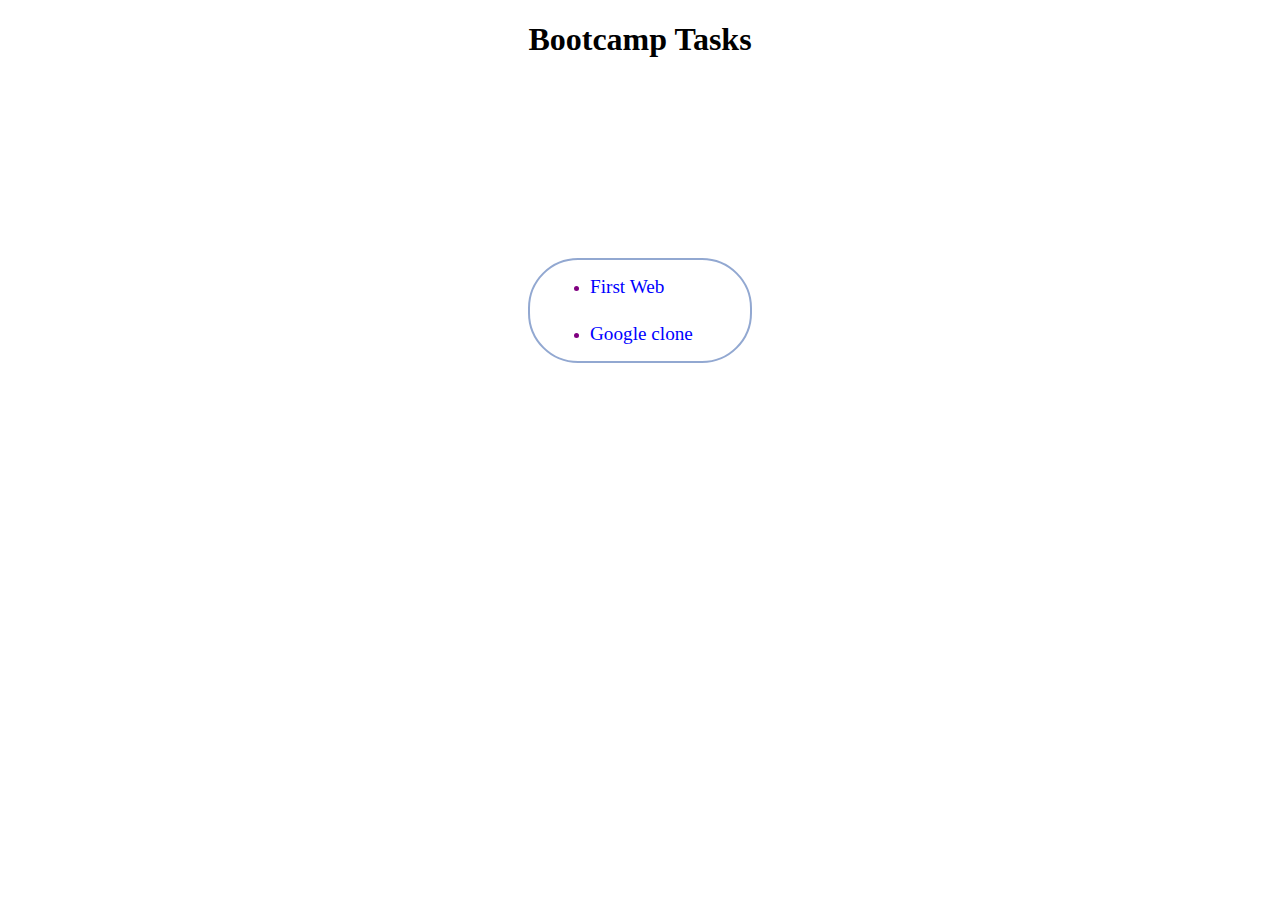
==== index.html @ 84818f93 "Add files via upload" ====
<!DOCTYPE html>
<html lang="en">
<head>
    <meta charset="UTF-8">
    <meta name="viewport" content="width=device-width, initial-scale=1.0">
    <link rel="stylesheet" href="style.css">
    <title>Web-Bootcamp</title>
</head>
<body>
    <h1>Bootcamp Tasks</h1>
    <div class="lst">
        <ul>
            <li><a href="https://sree077.github.io/Web-Bootcamp/firstweb/">First Web</a></li>
            <li class="li"><a href="https://sree077.github.io/Web-Bootcamp/gclone/">Google clone</a></li>
        </ul>
    </div>
</body>
</html>
---- style.css ----
h1{
    text-align: center;
}
.lst{
    color: purple;
    display:block;
    width:200px;
    margin-left:auto;
    margin-right:auto;
    margin-top: 200px;
    border:2px solid #92a8d1;
    border-radius: 50px;
    padding-left:20px;
}
ul li a {
    text-decoration: none;
    color: blue;
    font-size: larger;
}
.li{
    margin-top:25px;
}
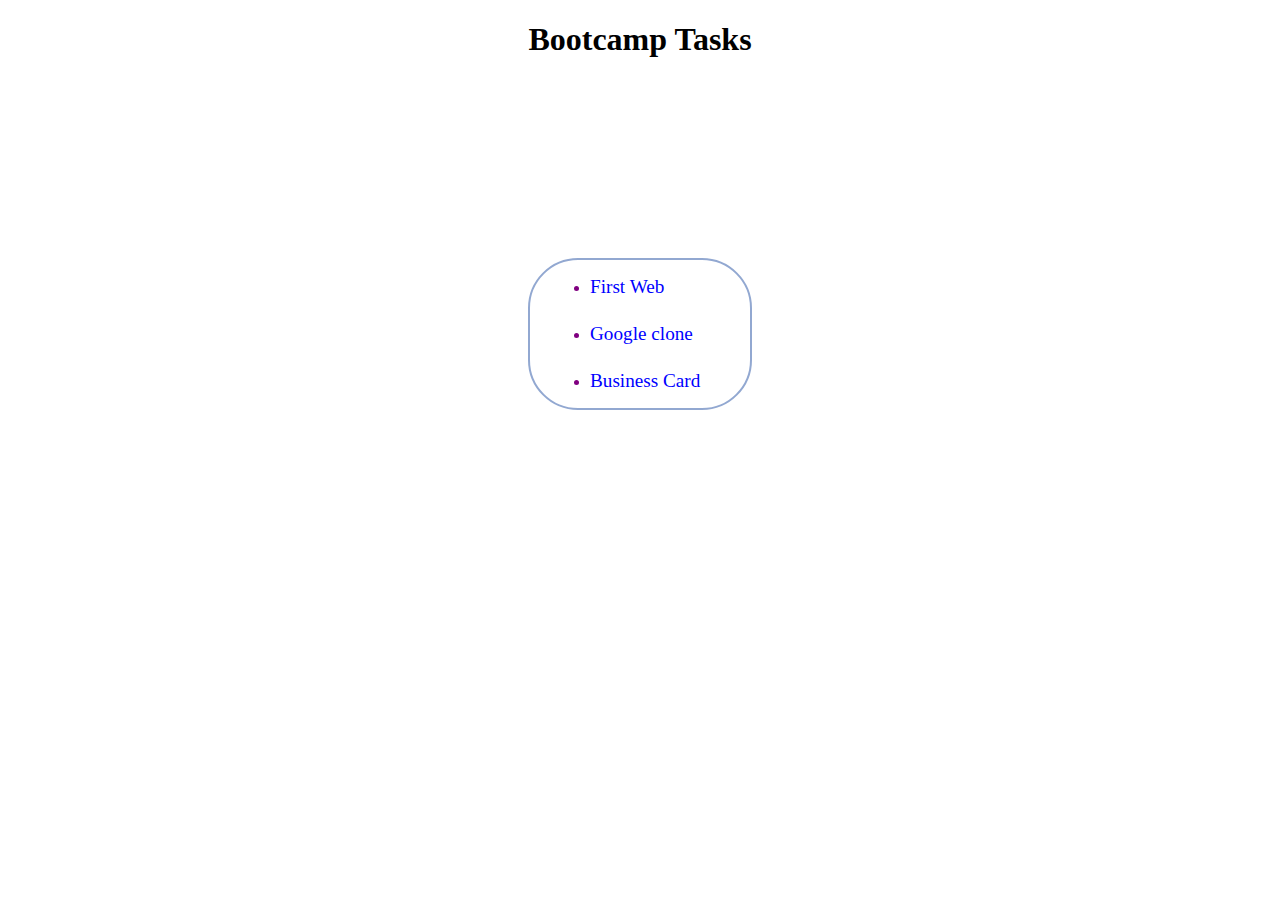
==== commit 7075e39f: "Update index.html" ====
--- a/index.html
+++ b/index.html
@@ -12,7 +12,8 @@
         <ul>
             <li><a href="https://sree077.github.io/Web-Bootcamp/firstweb/">First Web</a></li>
             <li class="li"><a href="https://sree077.github.io/Web-Bootcamp/gclone/">Google clone</a></li>
+            <li class="li"><a href="https://sree077.github.io/Web-Bootcamp/business-card/">Business Card</a></li>
         </ul>
     </div>
 </body>
-</html>+</html>
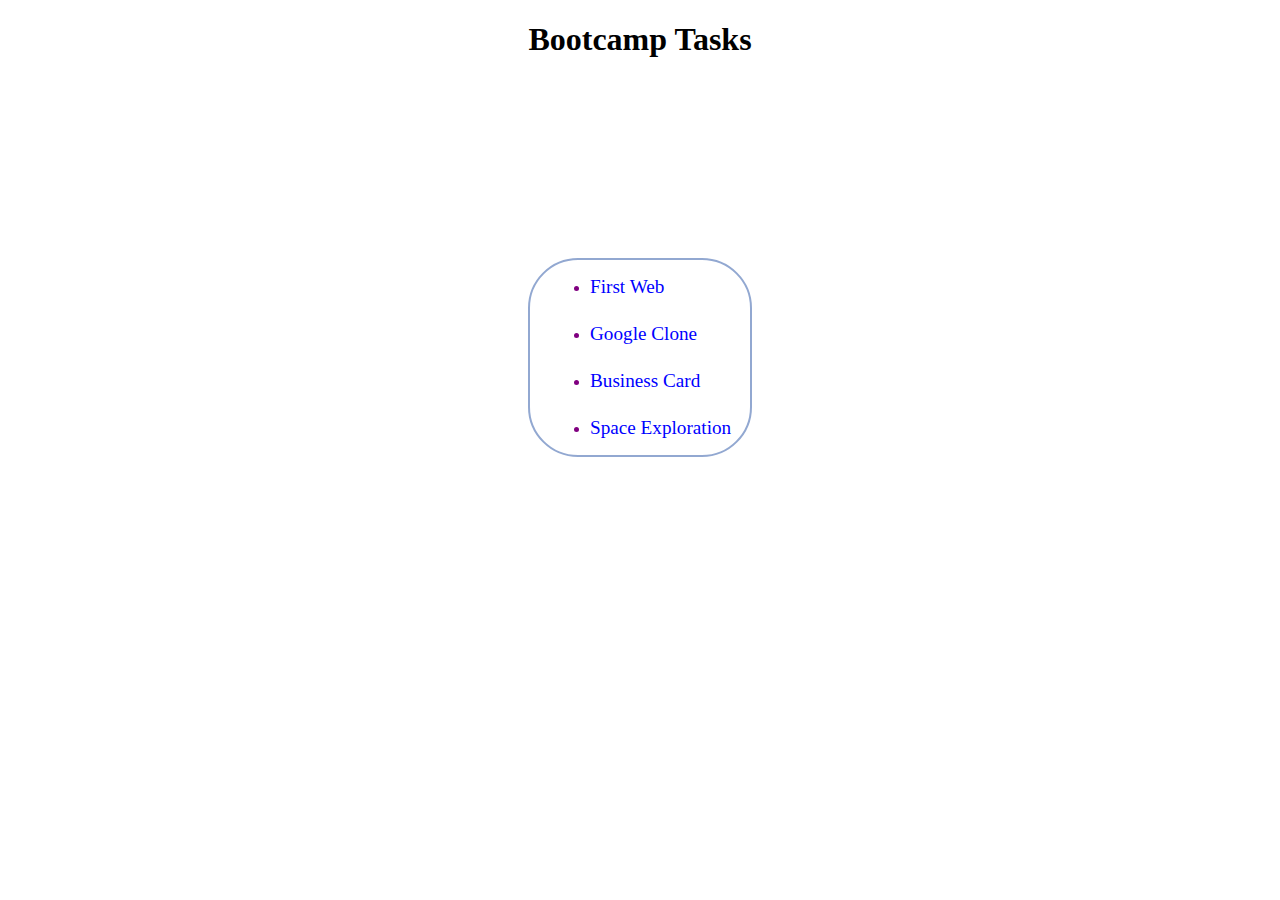
==== commit 6b8e250b: "Update index.html" ====
--- a/index.html
+++ b/index.html
@@ -11,8 +11,9 @@
     <div class="lst">
         <ul>
             <li><a href="https://sree077.github.io/Web-Bootcamp/firstweb/">First Web</a></li>
-            <li class="li"><a href="https://sree077.github.io/Web-Bootcamp/gclone/">Google clone</a></li>
+            <li class="li"><a href="https://sree077.github.io/Web-Bootcamp/gclone/">Google Clone</a></li>
             <li class="li"><a href="https://sree077.github.io/Web-Bootcamp/business-card/">Business Card</a></li>
+            <li class="li"><a href="https://sree077.github.io/Web-Bootcamp/space-exploration/">Space Exploration</a></li>
         </ul>
     </div>
 </body>
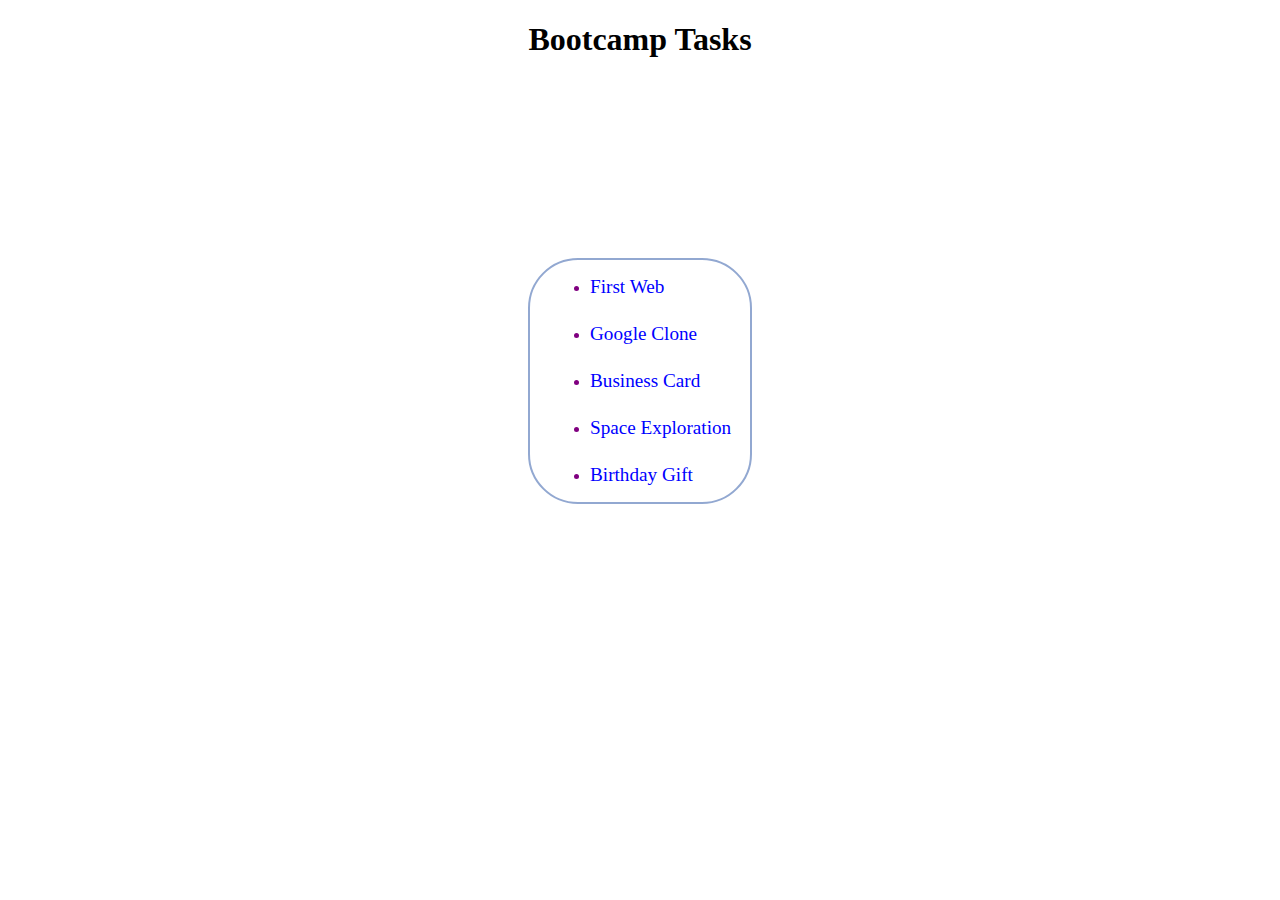
==== commit b4f03dbd: "Update index.html" ====
--- a/index.html
+++ b/index.html
@@ -14,6 +14,7 @@
             <li class="li"><a href="https://sree077.github.io/Web-Bootcamp/gclone/">Google Clone</a></li>
             <li class="li"><a href="https://sree077.github.io/Web-Bootcamp/business-card/">Business Card</a></li>
             <li class="li"><a href="https://sree077.github.io/Web-Bootcamp/space-exploration/">Space Exploration</a></li>
+            <li class="li"><a href="https://sree077.github.io/Web-Bootcamp/Bdaygift/">Birthday Gift</a></li>
         </ul>
     </div>
 </body>
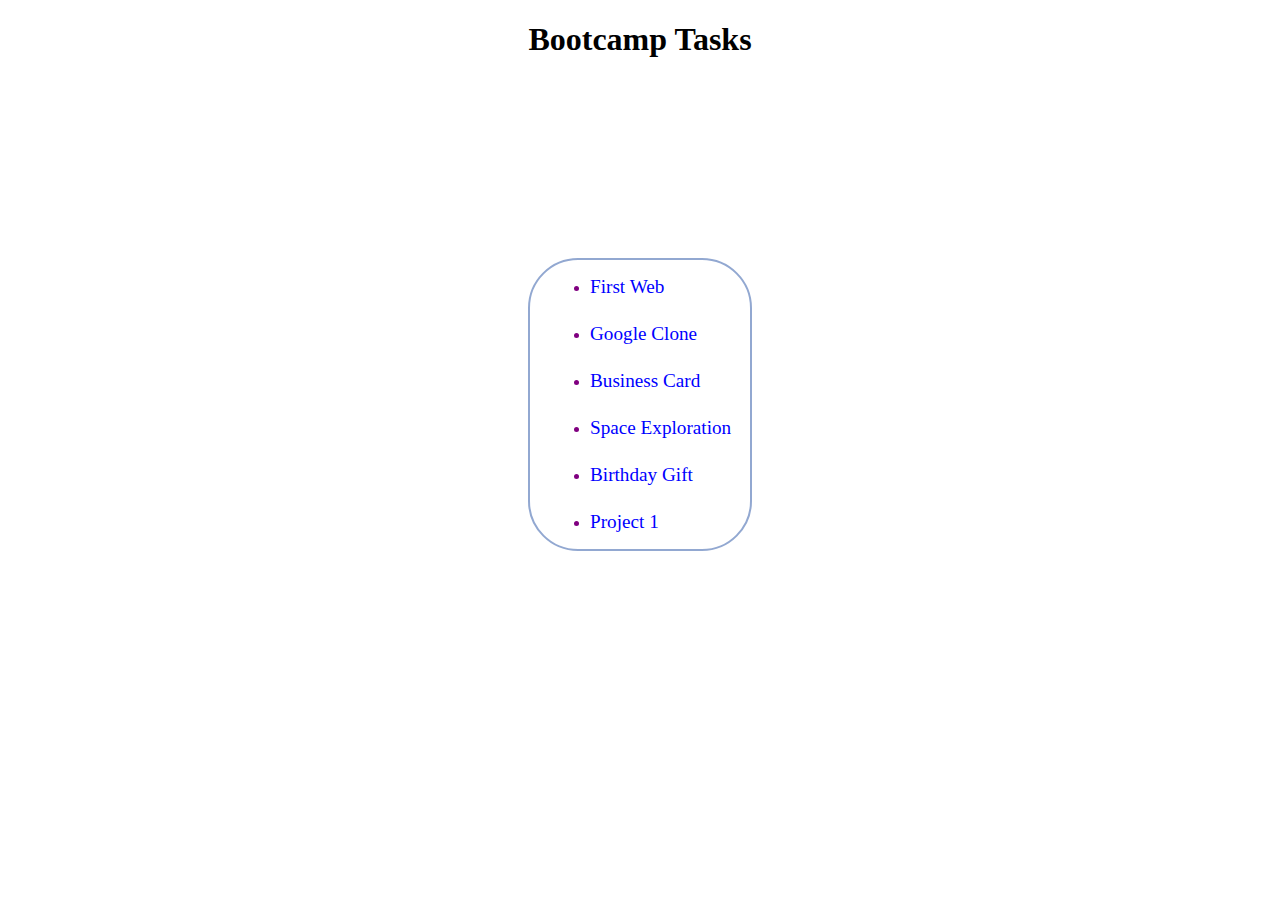
==== commit f41a4359: "Update index.html" ====
--- a/index.html
+++ b/index.html
@@ -15,6 +15,7 @@
             <li class="li"><a href="https://sree077.github.io/Web-Bootcamp/business-card/">Business Card</a></li>
             <li class="li"><a href="https://sree077.github.io/Web-Bootcamp/space-exploration/">Space Exploration</a></li>
             <li class="li"><a href="https://sree077.github.io/Web-Bootcamp/Bdaygift/">Birthday Gift</a></li>
+            <li class="li"><a href="https://sree077.github.io/Web-Bootcamp/Project1/">Project 1</a></li>
         </ul>
     </div>
 </body>
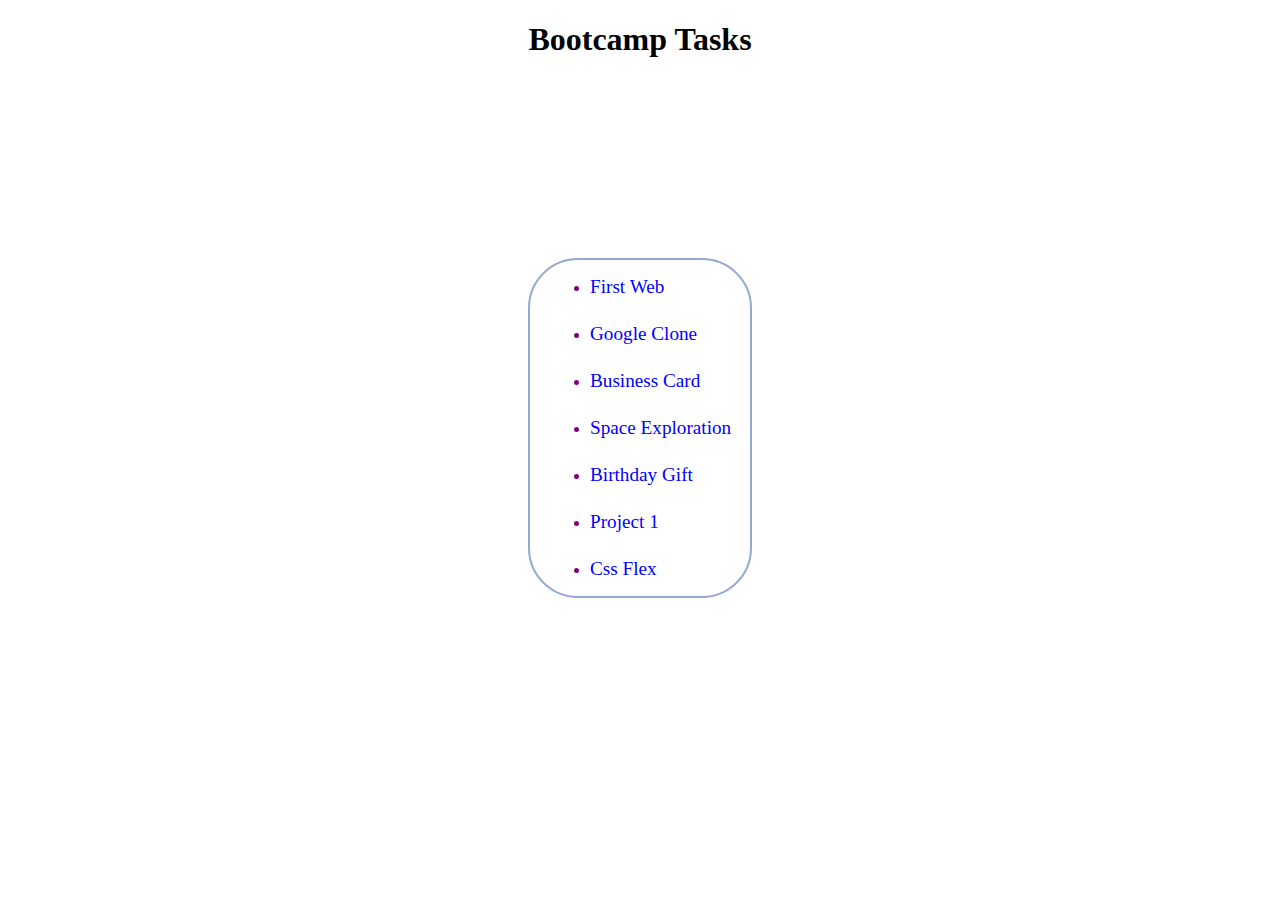
==== commit 3e0a3a37: "Update index.html" ====
--- a/index.html
+++ b/index.html
@@ -16,6 +16,7 @@
             <li class="li"><a href="https://sree077.github.io/Web-Bootcamp/space-exploration/">Space Exploration</a></li>
             <li class="li"><a href="https://sree077.github.io/Web-Bootcamp/Bdaygift/">Birthday Gift</a></li>
             <li class="li"><a href="https://sree077.github.io/Web-Bootcamp/Project1/">Project 1</a></li>
+            <li class="li"><a href="https://sree077.github.io/Web-Bootcamp/cssflex/">Css Flex</a></li>
         </ul>
     </div>
 </body>
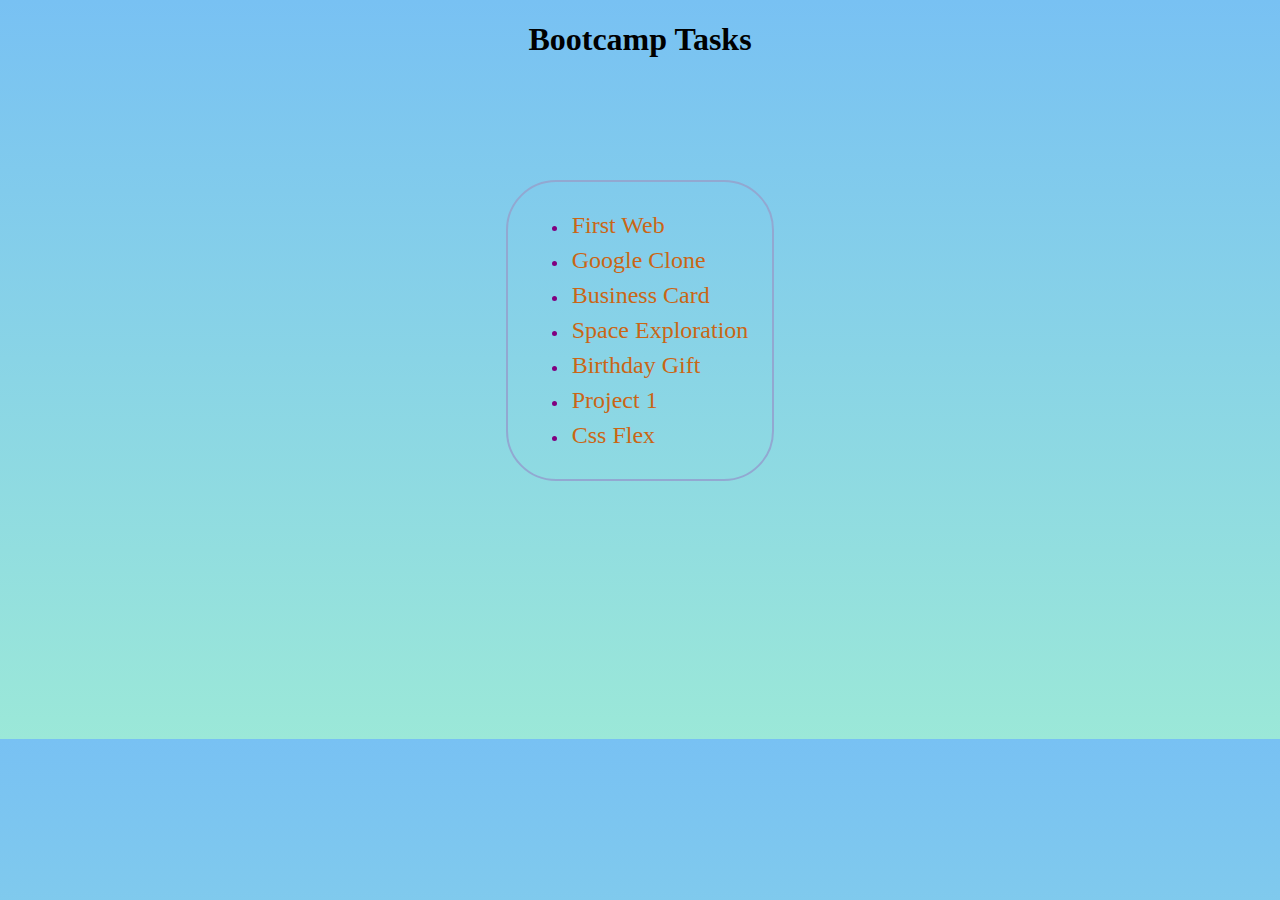
==== commit fdea784d: "Update v1.1" ====
--- a/index.html
+++ b/index.html
@@ -8,16 +8,18 @@
 </head>
 <body>
     <h1>Bootcamp Tasks</h1>
-    <div class="lst">
-        <ul>
-            <li><a href="https://sree077.github.io/Web-Bootcamp/firstweb/">First Web</a></li>
-            <li class="li"><a href="https://sree077.github.io/Web-Bootcamp/gclone/">Google Clone</a></li>
-            <li class="li"><a href="https://sree077.github.io/Web-Bootcamp/business-card/">Business Card</a></li>
-            <li class="li"><a href="https://sree077.github.io/Web-Bootcamp/space-exploration/">Space Exploration</a></li>
-            <li class="li"><a href="https://sree077.github.io/Web-Bootcamp/Bdaygift/">Birthday Gift</a></li>
-            <li class="li"><a href="https://sree077.github.io/Web-Bootcamp/Project1/">Project 1</a></li>
-            <li class="li"><a href="https://sree077.github.io/Web-Bootcamp/cssflex/">Css Flex</a></li>
-        </ul>
+    <div class="par">
+        <div class="lst">
+            <ul>
+                <li><a href="https://sree077.github.io/Web-Bootcamp/firstweb/" target="_blank">First Web</a></li>
+                <li><a href="https://sree077.github.io/Web-Bootcamp/gclone/" target="_blank">Google Clone</a></li>
+                <li><a href="https://sree077.github.io/Web-Bootcamp/business-card/" target="_blank">Business Card</a></li>
+                <li><a href="https://sree077.github.io/Web-Bootcamp/space-exploration/" target="_blank">Space Exploration</a></li>
+                <li><a href="https://sree077.github.io/Web-Bootcamp/Bdaygift/" target="_blank">Birthday Gift</a></li>
+                <li><a href="https://sree077.github.io/Web-Bootcamp/Project1/" target="_blank">Project 1</a></li>
+                <li><a href="https://sree077.github.io/Web-Bootcamp/cssflex/" target="_blank">Css Flex</a></li>
+            </ul>
+        </div>
     </div>
 </body>
 </html>
--- a/style.css
+++ b/style.css
@@ -1,22 +1,36 @@
+body{
+    background:linear-gradient(#78C1F3,#9BE8D8);
+}
+
 h1{
     text-align: center;
 }
+.par{
+    display: flex;
+    justify-content: center;
+    
+}
 .lst{
     color: purple;
-    display:block;
-    width:200px;
-    margin-left:auto;
-    margin-right:auto;
-    margin-top: 200px;
     border:2px solid #92a8d1;
     border-radius: 50px;
-    padding-left:20px;
+    display:flex;
+    justify-content:center;
+   align-items: center;
+   padding: 10px 20px;
+   margin-top:100px;
+   margin-bottom: 250px;
 }
-ul li a {
+
+a{
     text-decoration: none;
-    color: blue;
-    font-size: larger;
+    font-size:x-large;
+    color: #ca6615;
 }
-.li{
-    margin-top:25px;
+li{
+    padding: 4px;
+}
+a:hover{
+    text-shadow: 0 0 4px #F39F5A;
+    
 }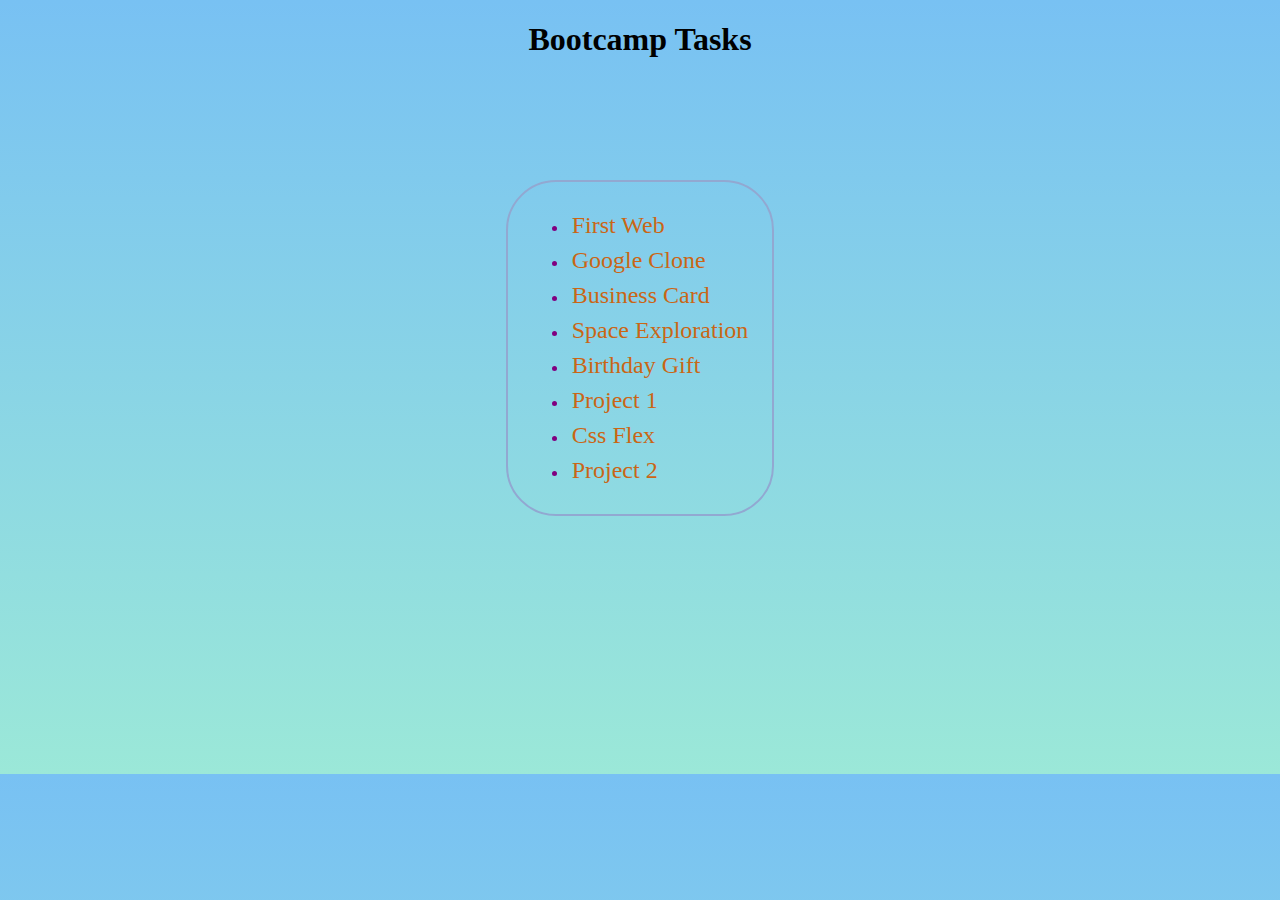
==== commit ef658eab: "fevicon" ====
--- a/index.html
+++ b/index.html
@@ -4,6 +4,7 @@
     <meta charset="UTF-8">
     <meta name="viewport" content="width=device-width, initial-scale=1.0">
     <link rel="stylesheet" href="style.css">
+    <link rel="icon" href="fevicon.jpg" type="image/jpg">
     <title>Web-Bootcamp</title>
 </head>
 <body>
@@ -18,6 +19,7 @@
                 <li><a href="https://sree077.github.io/Web-Bootcamp/Bdaygift/" target="_blank">Birthday Gift</a></li>
                 <li><a href="https://sree077.github.io/Web-Bootcamp/Project1/" target="_blank">Project 1</a></li>
                 <li><a href="https://sree077.github.io/Web-Bootcamp/cssflex/" target="_blank">Css Flex</a></li>
+                <li><a href="https://sree077.github.io/Web-Bootcamp/Project2/" target="_blank">Project 2</a></li>
             </ul>
         </div>
     </div>
